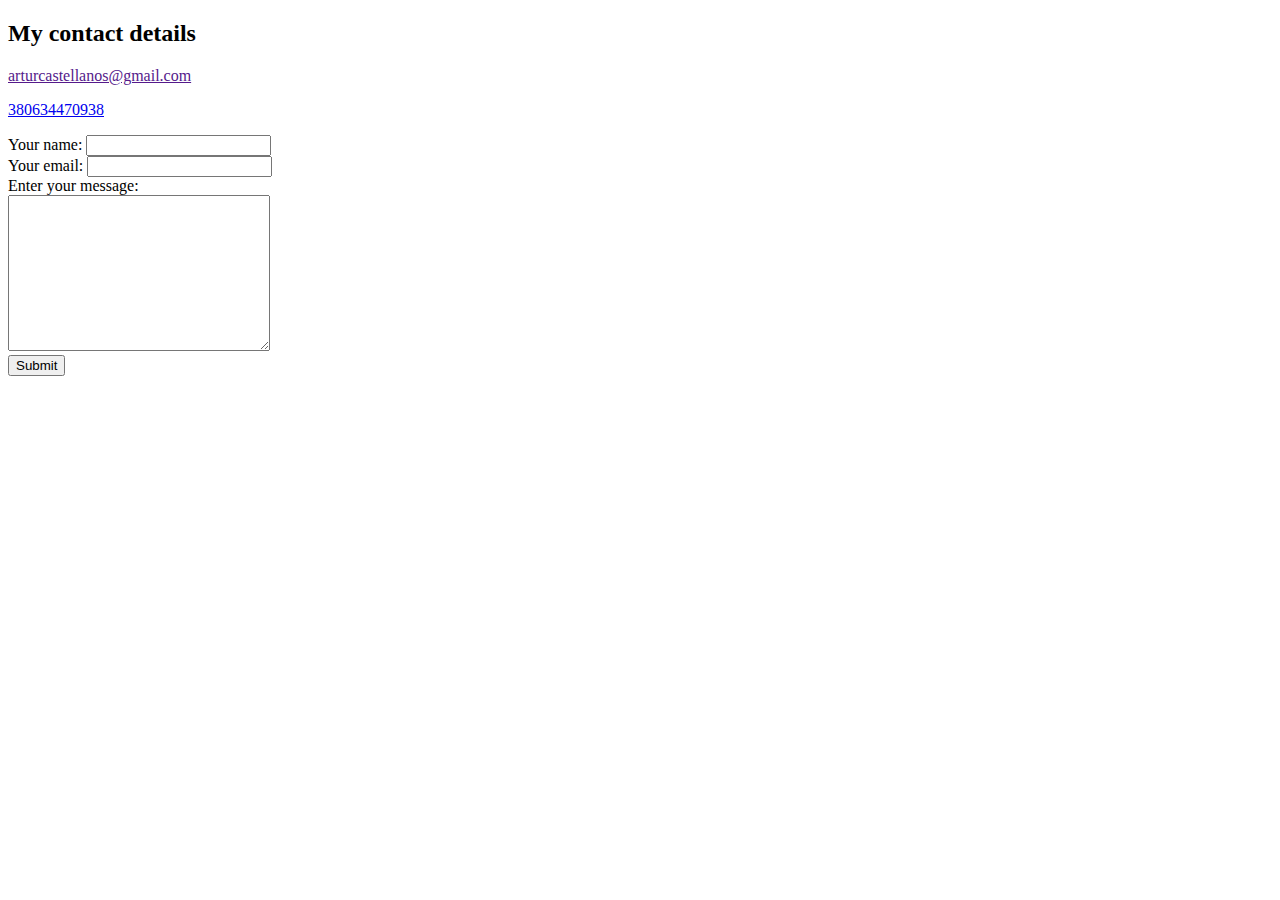
==== contacts.html @ b7c80ed8 "Add initial CV website files" ====
<!DOCTYPE html>
<html lang="en" dir="ltr">

<head>
  <meta charset="utf-8">
  <title></title>
</head>

<body>
  <h2>My contact details</h2>
  <p><a href="">arturcastellanos@gmail.com</a></p>
  <p><a href="tel:+380634470938">380634470938</a></p>

  <form action="mailto:arturcastellanos@gmail.com?subject=Testing" method="post" enctype="text/plain">
    <label>Your name:</label>
    <input type="text" name="yourName"/><br>
    <label>Your email:</label>
    <input type="email" name="yourEmail"><br>
    <label>Enter your message:</label><br>
    <textarea name="yourMessage" rows="10" cols="30"></textarea><br>
    <input type="submit" name="">
  </form>

</body>

</html>
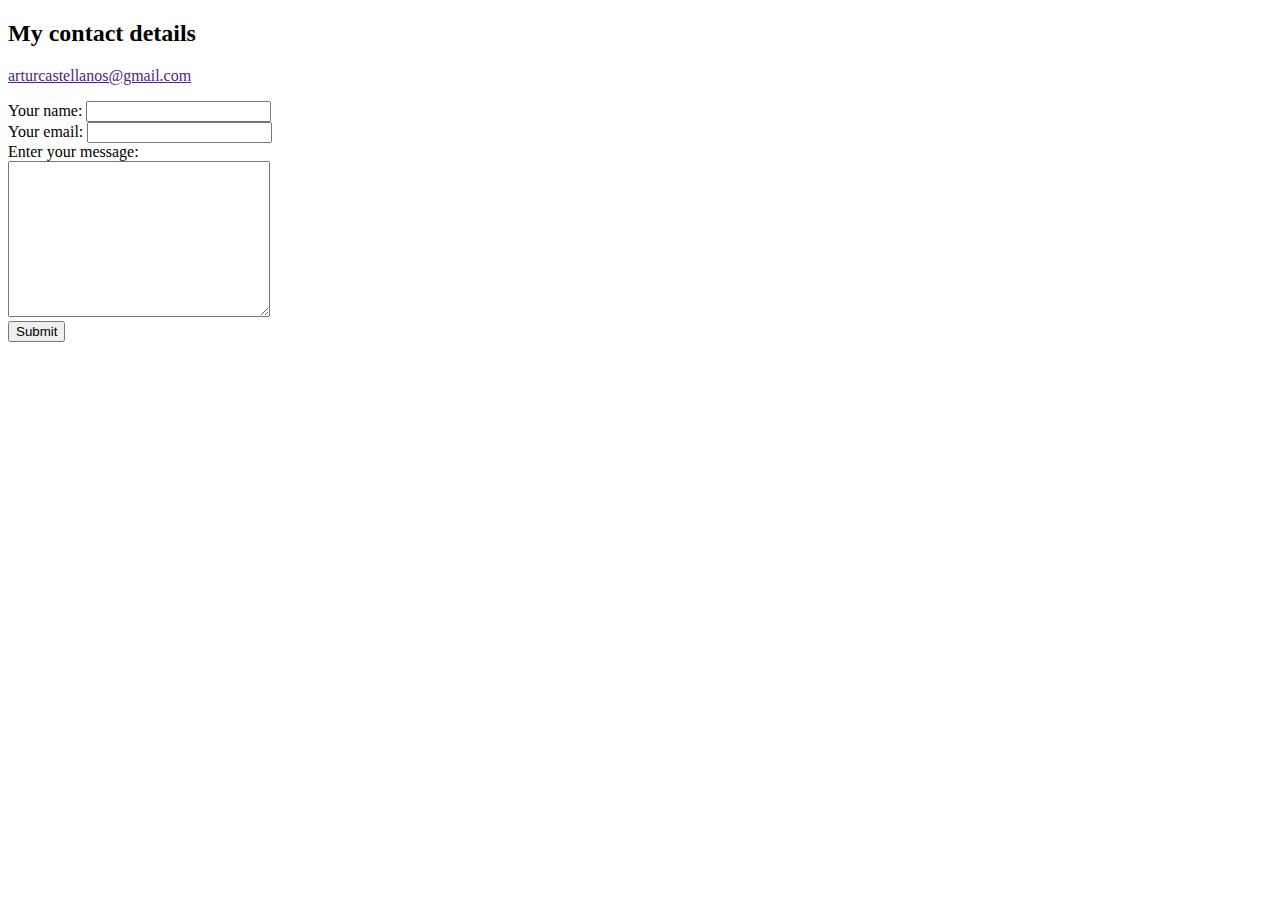
==== commit b73a1f0c: "Update contacts.html" ====
--- a/contacts.html
+++ b/contacts.html
@@ -9,7 +9,6 @@
 <body>
   <h2>My contact details</h2>
   <p><a href="">arturcastellanos@gmail.com</a></p>
-  <p><a href="tel:+380634470938">380634470938</a></p>
 
   <form action="mailto:arturcastellanos@gmail.com?subject=Testing" method="post" enctype="text/plain">
     <label>Your name:</label>
